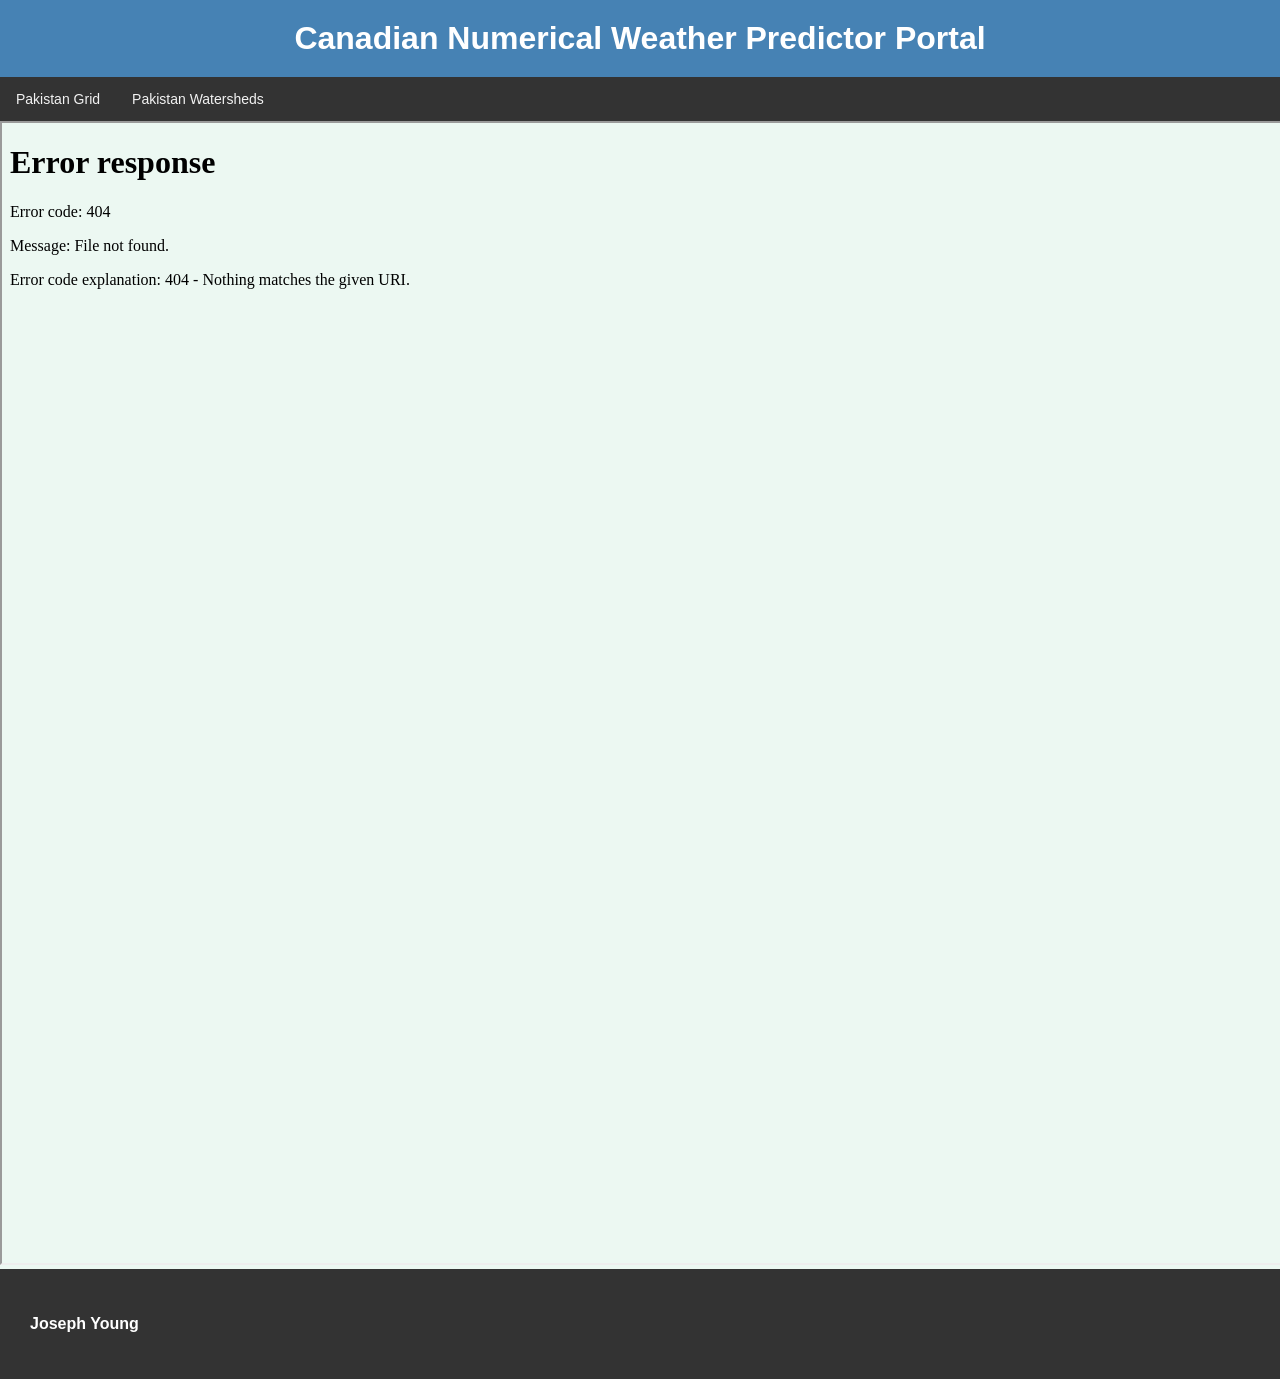
==== mysite/weather/templates/about.html @ d770b170 "refresh data and add About tab to html with embedded pdf report" ====
<!DOCTYPE html>
<html style="font-size: 16px;">
<style>
    .zoom-container {
        transform: scale(.75, .75)
        }
.button {
  background-color: white;
  border: none;
  color: black;
  font-weight: bold;
  padding: 15px 32px;
  text-align: center;
  text-decoration: none;
  display: inline-block;
  font-size: 16px;
  border: 2px solid #7eaacd;
  transition-duration: 0.2s;
  border-radius: 4px;
  margin-left: 20;
  margin-right: 20
  }

.button:hover {
  background-color: #7eaacd;
  color: white;
}
.button_div {
    vertical-align: middle;
    padding: 20;
    align-items: center;
}
.topnav {
  overflow: hidden;
  background-color: #333;
}

.topnav a {
  float: left;
  color: #f2f2f2;
  text-align: center;
  padding: 14px 16px;
  text-decoration: none;
  font-size: 14px;
  font-family: Verdana, sans-serif;

}

.topnav a:hover {
  background-color: #54b9f8;
  color: white;
}

.topnav a.active {
  background-color: #04AA6D;
  color: white;
  }

.heada {
background-color: #4682B4;
text-align: center;
color: white;
font-weight: bold;
padding: 20px;
font-family: Verdana, sans-serif;
margin: 0
<!--margin-block-start: 0;-->
<!--margin-block-end: 0-->
}
.footer {
background-color: #333;
color: white;
font-weight: bold;
padding: 30px;
font-family: Verdana, sans-serif;

}

h1 {
    margin-top: 0;
    margin-bottom: 0;
    padding: 20
}

plotly {
<!--background-color: red;-->
padding-bottom: 50% !important;
}
html {background-color: #ecf8f2}
body {margin: 0px}
iframe {
padding-bottom: 50% !important;
}

</style>
<body>
  <div class="heada">
<!--      <header class="heada">-->
        <h1>Canadian Numerical Weather Predictor Portal</h1>
<!--      </header>-->
  </div>
  <div class="topnav">
<!--  <a href="canadian_grid_dash_plot">Canada Grid</a>-->
<!--  <a href="canadian_watersheds_dash_plot">Canada Watersheds</a>-->
  <a href="pakistan_grid_dash_plot">Pakistan Grid</a>
  <a href="pakistan_watersheds_dash_plot">Pakistan Watersheds</a>

<!--</div>-->
<!--  <div class="button_div">-->
<!--      <a href="canadian_grid_dash_plot" class="button">Canada Grid</a>-->
<!--      <a href="canadian_watersheds_dash_plot" class="button">Canada Watersheds</a>-->
<!--      <a href="pakistan_grid_dash_plot" class="button">Pakistan Grid</a>-->
<!--      <a href="pakistan_watersheds_dash_plot" class="button">Pakistan Watersheds</a>-->

  </div>
  <iframe src="weather/static/Joseph_Young_CIVI7901_Report_Final_Draft.pdf" width="100%" height="500px">

  </iframe>




<footer class="footer">
    <p>Joseph Young</p>
</footer>
  </body>
</html>
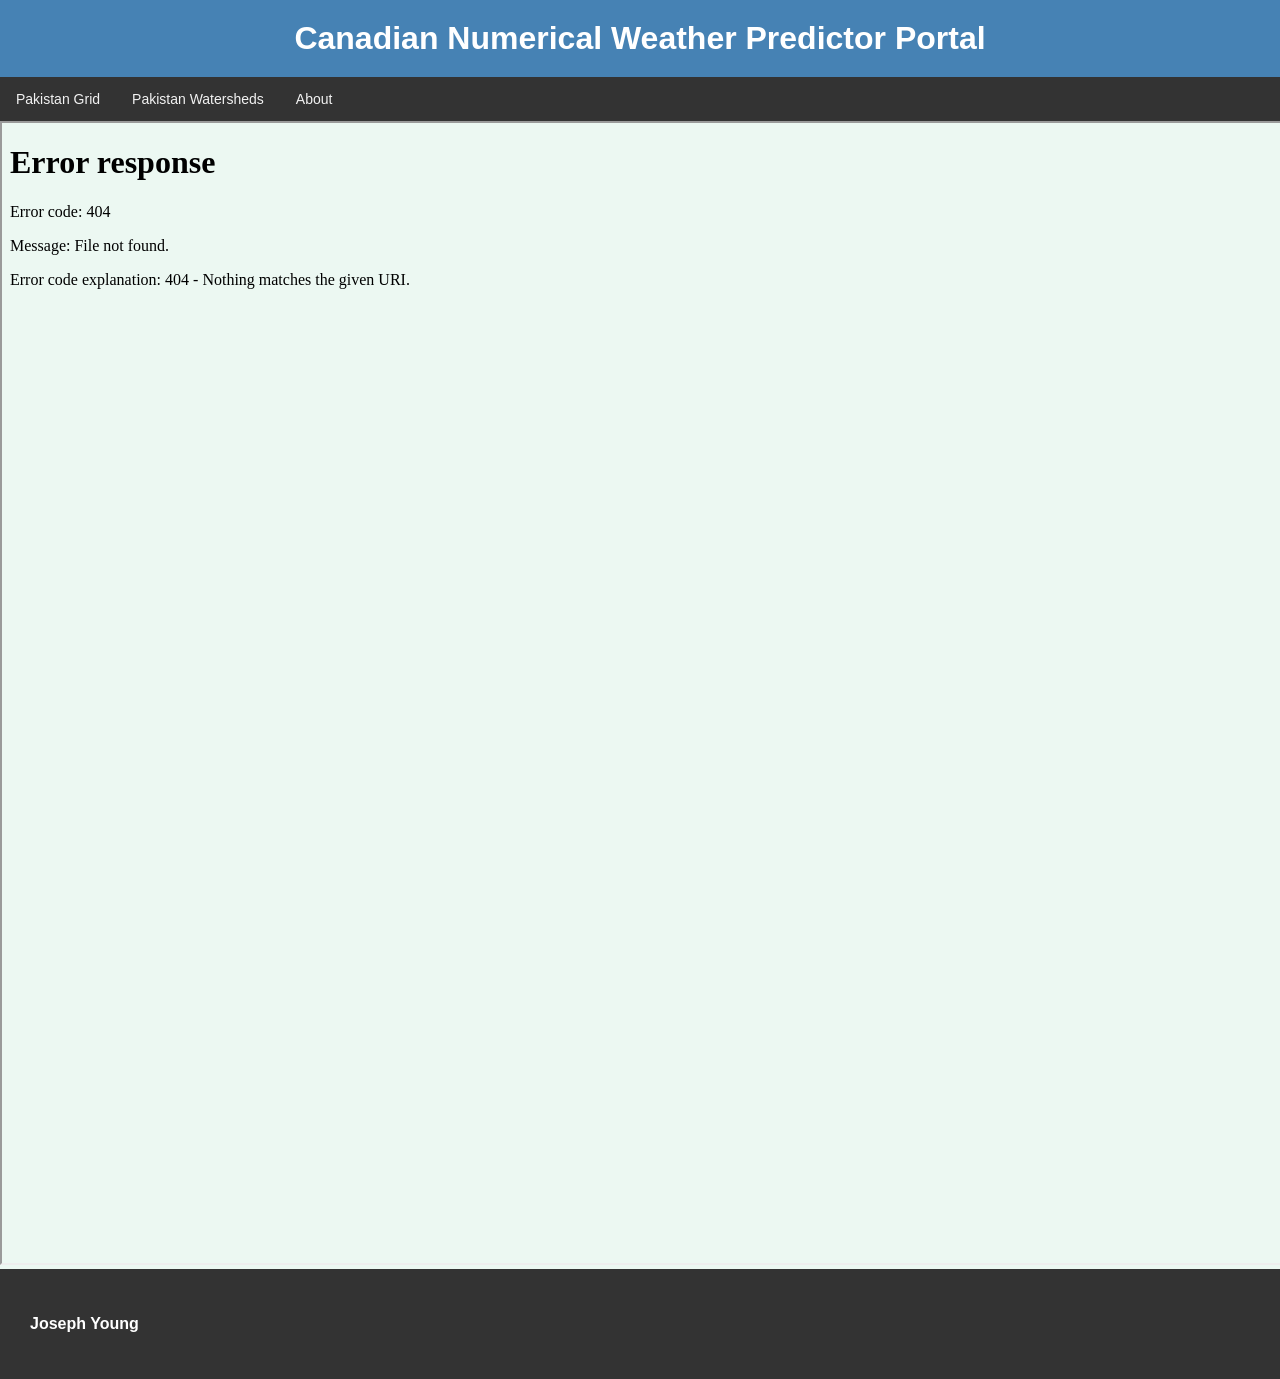
==== commit de0c2cf4: "debug pdf src link" ====
--- a/mysite/weather/templates/about.html
+++ b/mysite/weather/templates/about.html
@@ -104,6 +104,8 @@
 <!--  <a href="canadian_watersheds_dash_plot">Canada Watersheds</a>-->
   <a href="pakistan_grid_dash_plot">Pakistan Grid</a>
   <a href="pakistan_watersheds_dash_plot">Pakistan Watersheds</a>
+  <a href="about">About</a>
+
 
 <!--</div>-->
 <!--  <div class="button_div">-->
@@ -113,7 +115,7 @@
 <!--      <a href="pakistan_watersheds_dash_plot" class="button">Pakistan Watersheds</a>-->
 
   </div>
-  <iframe src="weather/static/Joseph_Young_CIVI7901_Report_Final_Draft.pdf" width="100%" height="500px">
+  <iframe src="app/weather/static/Joseph_Young_CIVI7901_Report_Final_Draft.pdf" width="100%" height="500px">
 
   </iframe>
 
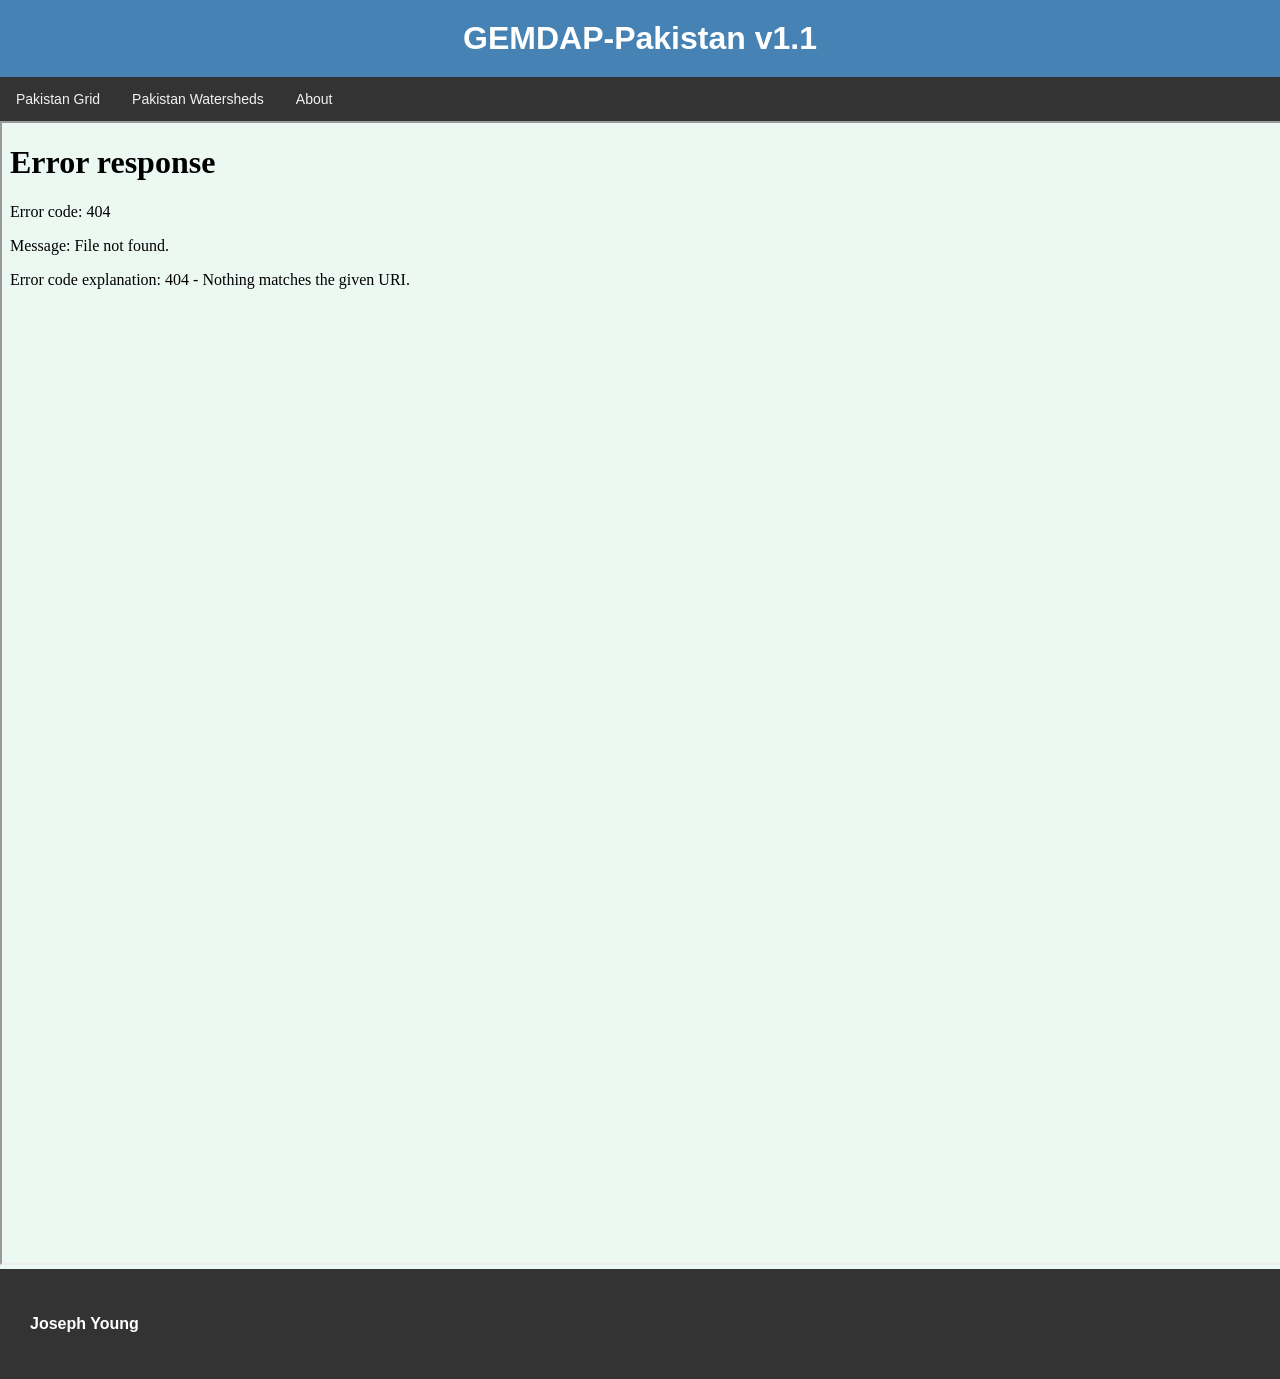
==== commit 3f1df9bd: "refresh data and update app title" ====
--- a/mysite/weather/templates/about.html
+++ b/mysite/weather/templates/about.html
@@ -96,7 +96,7 @@
 <body>
   <div class="heada">
 <!--      <header class="heada">-->
-        <h1>Canadian Numerical Weather Predictor Portal</h1>
+        <h1>GEMDAP-Pakistan v1.1</h1>
 <!--      </header>-->
   </div>
   <div class="topnav">
@@ -115,7 +115,7 @@
 <!--      <a href="pakistan_watersheds_dash_plot" class="button">Pakistan Watersheds</a>-->
 
   </div>
-  <iframe src="app/weather/static/Joseph_Young_CIVI7901_Report_Final_Draft.pdf" width="100%" height="500px">
+  <iframe src="report" width="100%" height="500px">
 
   </iframe>
 
